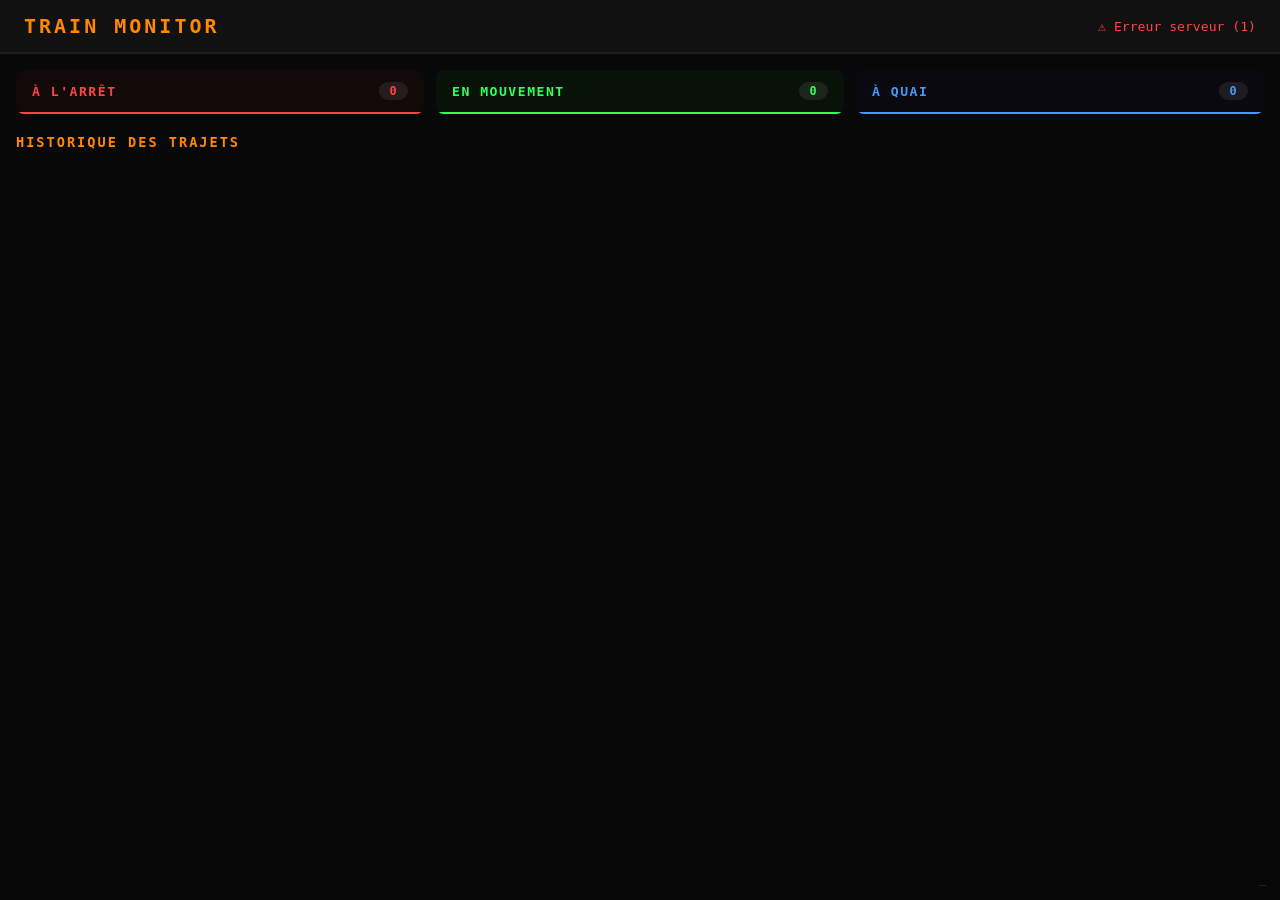
==== index.html @ 73157985 "Dashboard : réordonne colonnes (arrêt | mouvement | quai)" ====
<!DOCTYPE html>
<html lang="fr">
<head>
<meta charset="UTF-8">
<meta name="viewport" content="width=device-width, initial-scale=1.0">
<title>Train Monitor — Satisfactory</title>
<style>
* { box-sizing: border-box; margin: 0; padding: 0; }
body { background: #080808; color: #ddd; font-family: 'Segoe UI', 'Consolas', monospace; min-height: 100vh; }

/* ── HEADER ── */
header {
    background: #111; padding: 14px 24px;
    display: flex; justify-content: space-between; align-items: center;
    border-bottom: 2px solid #1e1e1e; position: sticky; top: 0; z-index: 10;
}
header h1 { color: #ff8800; font-size: 1.25em; letter-spacing: 3px; font-weight: 700; }
#status { font-size: 0.82em; color: #444; transition: color .3s; }
#status.ok { color: #33cc55; }
#status.err { color: #ff4444; }

/* ── COLONNES TRAINS ── */
.columns {
    display: grid; grid-template-columns: 1fr 1fr 1fr;
    gap: 12px; padding: 16px;
}
.col { background: #111; border-radius: 8px; overflow: hidden; }
.col-header {
    padding: 12px 16px; font-size: 0.82em; font-weight: 700;
    letter-spacing: 1.5px; display: flex; justify-content: space-between; align-items: center;
}
.col-header.moving  { background:#091209; color:#33ff55; border-bottom:2px solid #33ff55; }
.col-header.docked  { background:#09090f; color:#4499ff; border-bottom:2px solid #4499ff; }
.col-header.stopped { background:#120909; color:#ff4444; border-bottom:2px solid #ff4444; }
.badge {
    background: rgba(255,255,255,0.08); border-radius: 12px;
    padding: 2px 10px; font-size: 0.9em;
}
.train-row {
    padding: 9px 14px; border-bottom: 1px solid #161616;
    display: flex; flex-direction: column; gap: 3px;
}
.train-row:last-child { border-bottom: none; }
.train-name { color: #fff; font-size: 0.9em; font-weight: 600; }
.train-sub  { color: #666; font-size: 0.76em; }
.train-sub span { margin-right: 10px; }
.spd-fast { color: #33ff55; }
.spd-slow { color: #ffff33; }
.spd-none { color: #ff4444; }
.clr-blue { color: #4499ff; }
.empty-row { padding: 12px 14px; color: #333; font-size: 0.8em; font-style: italic; }

/* ── SECTION HISTORIQUE ── */
.trips-section { padding: 0 16px 24px; }
.trips-section h2 {
    color: #ff8800; font-size: 0.85em; letter-spacing: 2px;
    margin-bottom: 10px; padding-top: 4px;
}
.train-card { background: #111; border-radius: 8px; margin-bottom: 8px; overflow: hidden; }
.train-card-header {
    padding: 10px 16px; cursor: pointer;
    display: flex; justify-content: space-between; align-items: center;
    background: #141414; user-select: none;
    transition: background .15s;
}
.train-card-header:hover { background: #1a1a1a; }
.train-card-header .tname { color: #ccc; font-size: 0.88em; font-weight: 600; }
.train-card-header .tmeta { color: #444; font-size: 0.78em; }
.train-card-header .arrow { color: #444; font-size: 0.8em; transition: transform .2s; }
.train-card-header.open .arrow { transform: rotate(90deg); }
.segments { display: none; padding: 8px; }
.segments.open { display: block; }
.segment {
    margin-bottom: 6px; padding: 8px 12px;
    background: #0c0c0c; border-radius: 6px;
    border-left: 3px solid #2255aa;
}
.seg-title { color: #4499ff; font-size: 0.8em; font-weight: 600; margin-bottom: 3px; }
.seg-stats { color: #666; font-size: 0.74em; }
.seg-inv   { color: #888; font-size: 0.74em; margin-top: 4px; }
.seg-inv span { margin-right: 10px; }

/* ── FOOTER ── */
#footer { position: fixed; bottom: 8px; right: 14px; color: #282828; font-size: 0.72em; }
</style>
</head>
<body>

<header>
    <h1>TRAIN MONITOR</h1>
    <span id="status">Connexion...</span>
</header>

<div class="columns">
    <div class="col">
        <div class="col-header stopped">À L'ARRÊT <span class="badge" id="cnt-stopped">0</span></div>
        <div id="col-stopped"></div>
    </div>
    <div class="col">
        <div class="col-header moving">EN MOUVEMENT <span class="badge" id="cnt-moving">0</span></div>
        <div id="col-moving"></div>
    </div>
    <div class="col">
        <div class="col-header docked">À QUAI <span class="badge" id="cnt-docked">0</span></div>
        <div id="col-docked"></div>
    </div>
</div>

<div class="trips-section">
    <h2>HISTORIQUE DES TRAJETS</h2>
    <div id="trips-list"></div>
</div>

<div id="footer">—</div>

<script>
// ── Utilitaires ──────────────────────────────────────────────
function fmt(sec) {
    sec = Math.max(0, Math.round(sec));
    const m = Math.floor(sec / 60), s = sec % 60;
    return `${m}:${String(s).padStart(2, '0')}`;
}

// ── Rendu colonnes temps réel ────────────────────────────────
function renderTrains(trains) {
    const groups = { moving: [], docked: [], stopped: [] };
    trains.forEach(t => (groups[t.status] || groups.stopped).push(t));
    groups.moving.sort((a, b) => b.speed - a.speed);

    document.getElementById('cnt-moving').textContent  = groups.moving.length;
    document.getElementById('cnt-docked').textContent  = groups.docked.length;
    document.getElementById('cnt-stopped').textContent = groups.stopped.length;

    const empty = '<div class="empty-row">Aucun</div>';

    document.getElementById('col-moving').innerHTML = groups.moving.length
        ? groups.moving.map(t => `
            <div class="train-row">
                <div class="train-name">${esc(t.name)}</div>
                <div class="train-sub">
                    <span class="${t.speed > 100 ? 'spd-fast' : 'spd-slow'}">${t.speed} km/h</span>
                    <span>→ ${esc(t.station)}</span>
                    <span>${t.wagons} wagon${t.wagons > 1 ? 's' : ''}</span>
                </div>
            </div>`).join('') : empty;

    document.getElementById('col-docked').innerHTML = groups.docked.length
        ? groups.docked.map(t => `
            <div class="train-row">
                <div class="train-name">${esc(t.name)}</div>
                <div class="train-sub">
                    <span class="clr-blue">${esc(t.station)}</span>
                    <span>${t.wagons} wagon${t.wagons > 1 ? 's' : ''}</span>
                </div>
            </div>`).join('') : empty;

    document.getElementById('col-stopped').innerHTML = groups.stopped.length
        ? groups.stopped.map(t => `
            <div class="train-row">
                <div class="train-name">${esc(t.name)}</div>
                <div class="train-sub">
                    <span class="spd-none">Arrêté</span>
                    <span>${esc(t.station)}</span>
                    <span>${t.wagons} wagon${t.wagons > 1 ? 's' : ''}</span>
                </div>
            </div>`).join('') : empty;
}

// ── Rendu historique (collapsible) ───────────────────────────
// Mémorise les sections ouvertes entre les refreshs
const openCards = new Set();

function renderTrips(trips) {
    const container = document.getElementById('trips-list');
    const entries = Object.entries(trips || {});
    if (!entries.length) {
        container.innerHTML = '<div class="empty-row">Aucun trajet enregistré</div>';
        return;
    }

    let html = '';
    for (const [trainName, segs] of entries) {
        const isOpen = openCards.has(trainName);
        const segEntries = Object.entries(segs || {});
        let segHtml = '';

        for (const [seg, tripArr] of segEntries) {
            if (!tripArr || !tripArr.length) continue;
            const durations = tripArr.map(t => Number(t.duration));
            const mn = Math.min(...durations), mx = Math.max(...durations);
            const avg = Math.floor(durations.reduce((a, b) => a + b, 0) / durations.length);
            const last = tripArr[0];
            const invParts = last.inv ? Object.entries(last.inv).map(([k, v]) => `<span>${esc(k)} ×${v}</span>`).join('') : '';

            segHtml += `
                <div class="segment">
                    <div class="seg-title">${esc(seg)} &nbsp;(${tripArr.length} trajet${tripArr.length > 1 ? 's' : ''})</div>
                    <div class="seg-stats">min ${fmt(mn)} · moy ${fmt(avg)} · max ${fmt(mx)} · ${last.wagons || '?'} wagon${last.wagons > 1 ? 's' : ''}</div>
                    ${invParts ? `<div class="seg-inv">${invParts}</div>` : ''}
                </div>`;
        }

        html += `
            <div class="train-card">
                <div class="train-card-header ${isOpen ? 'open' : ''}" onclick="toggleCard(this,'${esc(trainName).replace(/'/g,"\\'")}')">
                    <span class="tname">${esc(trainName)}</span>
                    <span class="tmeta">${segEntries.length} segment${segEntries.length > 1 ? 's' : ''}</span>
                    <span class="arrow">▶</span>
                </div>
                <div class="segments ${isOpen ? 'open' : ''}">${segHtml || '<div class="empty-row">Aucun segment</div>'}</div>
            </div>`;
    }
    container.innerHTML = html;
}

function toggleCard(el, name) {
    const seg = el.nextElementSibling;
    const open = !seg.classList.contains('open');
    seg.classList.toggle('open', open);
    el.classList.toggle('open', open);
    open ? openCards.add(name) : openCards.delete(name);
}

// ── Échappement HTML basique ─────────────────────────────────
function esc(s) {
    return String(s).replace(/&/g,'&amp;').replace(/</g,'&lt;').replace(/>/g,'&gt;').replace(/"/g,'&quot;');
}

// ── Boucle de rafraîchissement ───────────────────────────────
let errors = 0;

async function refresh() {
    try {
        const r = await fetch('/api/data');
        if (!r.ok) throw new Error(`HTTP ${r.status}`);
        const data = await r.json();
        errors = 0;

        const st = document.getElementById('status');
        st.textContent = '● En direct';
        st.className = 'ok';

        renderTrains(data.trains || []);
        renderTrips(data.trips || {});

        document.getElementById('footer').textContent =
            'Dernière mise à jour : ' + new Date().toLocaleTimeString();

        if (data.error) console.warn('LOGGER:', data.error);
    } catch (e) {
        errors++;
        const st = document.getElementById('status');
        st.textContent = `⚠ Erreur serveur (${errors})`;
        st.className = 'err';
    }
}

// Premier appel immédiat, puis toutes les 2s
refresh();
setInterval(refresh, 2000);
</script>
</body>
</html>
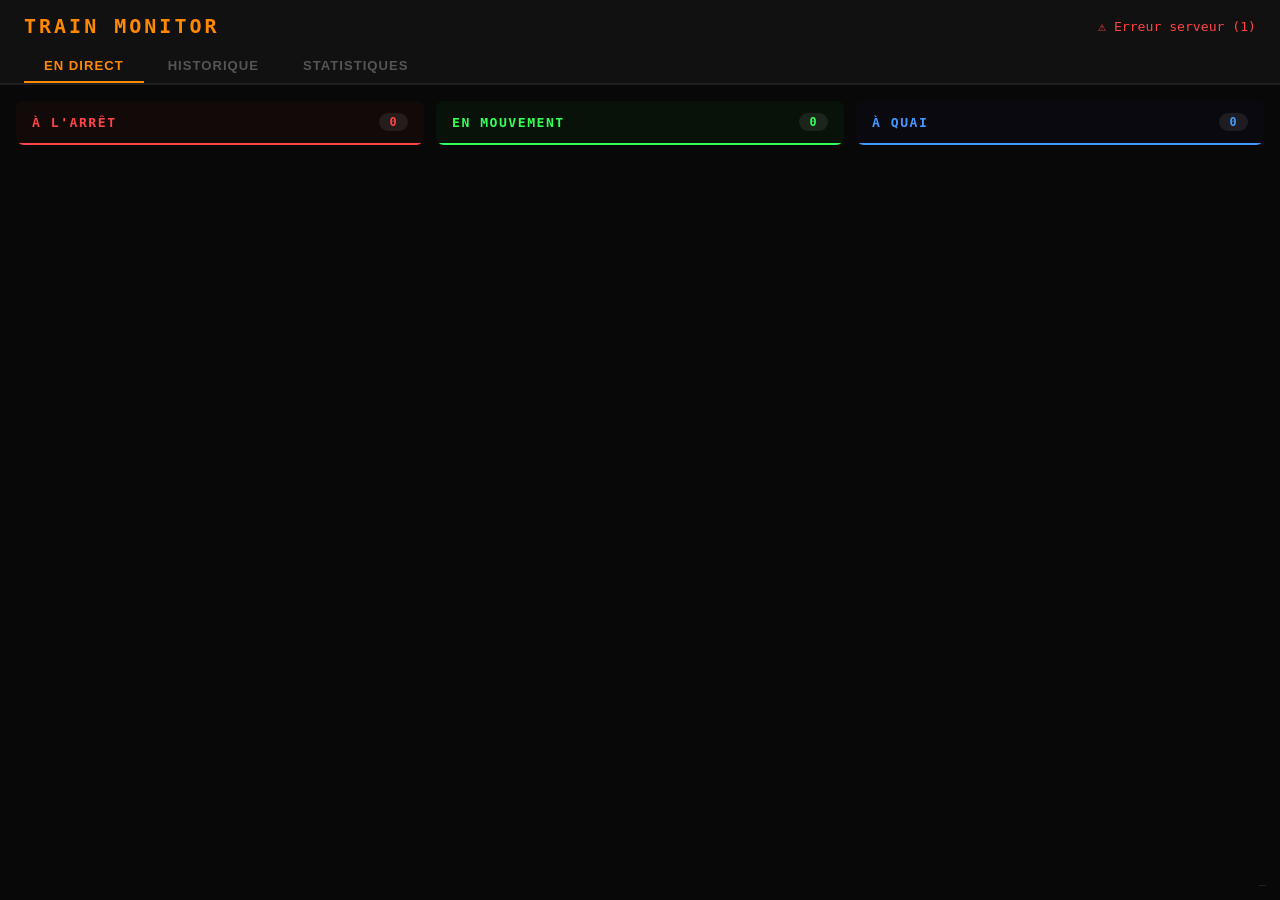
==== commit f575112d: "Dashboard : indicateur Différé si LOGGER inactif depuis > 5min Python expose logger_updated_at dans " ====
--- a/index.html
+++ b/index.html
@@ -10,24 +10,56 @@
 
 /* ── HEADER ── */
 header {
-    background: #111; padding: 14px 24px;
+    background: #111; padding: 14px 24px 0;
+    border-bottom: 2px solid #1e1e1e; position: sticky; top: 0; z-index: 10;
+}
+.header-top {
     display: flex; justify-content: space-between; align-items: center;
-    border-bottom: 2px solid #1e1e1e; position: sticky; top: 0; z-index: 10;
+    margin-bottom: 12px;
 }
 header h1 { color: #ff8800; font-size: 1.25em; letter-spacing: 3px; font-weight: 700; }
 #status { font-size: 0.82em; color: #444; transition: color .3s; }
-#status.ok { color: #33cc55; }
-#status.err { color: #ff4444; }
+#status.ok      { color: #33cc55; }
+#status.late    { color: #ff4444; }
+#status.err     { color: #ff4444; }
+
+/* ── ONGLETS ── */
+.tabs { display: flex; gap: 4px; }
+.tab {
+    padding: 8px 20px; cursor: pointer; font-size: 0.82em; font-weight: 600;
+    letter-spacing: 1px; border-radius: 6px 6px 0 0;
+    color: #555; background: transparent; border: none;
+    border-bottom: 2px solid transparent; transition: color .15s, border-color .15s;
+    user-select: none;
+}
+.tab:hover { color: #999; }
+.tab.active { color: #ff8800; border-bottom: 2px solid #ff8800; }
+
+/* ── PAGES ── */
+.page { display: none; padding: 16px; }
+.page.active { display: block; }
 
 /* ── COLONNES TRAINS ── */
 .columns {
     display: grid; grid-template-columns: 1fr 1fr 1fr;
-    gap: 12px; padding: 16px;
+    gap: 12px;
 }
 .col { background: #111; border-radius: 8px; overflow: hidden; }
 .col-header {
     padding: 12px 16px; font-size: 0.82em; font-weight: 700;
     letter-spacing: 1.5px; display: flex; justify-content: space-between; align-items: center;
+}
+.col-label-icon { display: none; font-size: 1.3em; line-height: 1; }
+
+@media (max-width: 600px) {
+    .columns { gap: 6px; }
+    .col-header { padding: 10px 8px; justify-content: center; gap: 6px; letter-spacing: 0; }
+    .col-label-full { display: none; }
+    .col-label-icon { display: inline; }
+    .train-row { padding: 7px 8px; }
+    .train-name { font-size: 0.82em; }
+    .train-sub  { font-size: 0.7em; }
+    .page { padding: 8px; }
 }
 .col-header.moving  { background:#091209; color:#33ff55; border-bottom:2px solid #33ff55; }
 .col-header.docked  { background:#09090f; color:#4499ff; border-bottom:2px solid #4499ff; }
@@ -50,18 +82,12 @@
 .clr-blue { color: #4499ff; }
 .empty-row { padding: 12px 14px; color: #333; font-size: 0.8em; font-style: italic; }
 
-/* ── SECTION HISTORIQUE ── */
-.trips-section { padding: 0 16px 24px; }
-.trips-section h2 {
-    color: #ff8800; font-size: 0.85em; letter-spacing: 2px;
-    margin-bottom: 10px; padding-top: 4px;
-}
+/* ── HISTORIQUE ── */
 .train-card { background: #111; border-radius: 8px; margin-bottom: 8px; overflow: hidden; }
 .train-card-header {
     padding: 10px 16px; cursor: pointer;
     display: flex; justify-content: space-between; align-items: center;
-    background: #141414; user-select: none;
-    transition: background .15s;
+    background: #141414; user-select: none; transition: background .15s;
 }
 .train-card-header:hover { background: #1a1a1a; }
 .train-card-header .tname { color: #ccc; font-size: 0.88em; font-weight: 600; }
@@ -72,13 +98,25 @@
 .segments.open { display: block; }
 .segment {
     margin-bottom: 6px; padding: 8px 12px;
-    background: #0c0c0c; border-radius: 6px;
-    border-left: 3px solid #2255aa;
+    background: #0c0c0c; border-radius: 6px; border-left: 3px solid #2255aa;
 }
 .seg-title { color: #4499ff; font-size: 0.8em; font-weight: 600; margin-bottom: 3px; }
 .seg-stats { color: #666; font-size: 0.74em; }
 .seg-inv   { color: #888; font-size: 0.74em; margin-top: 4px; }
 .seg-inv span { margin-right: 10px; }
+
+/* ── STATISTIQUES (placeholder) ── */
+.stats-placeholder {
+    display: grid; grid-template-columns: 1fr 1fr 1fr; gap: 12px;
+}
+.stat-card {
+    background: #111; border-radius: 8px; padding: 20px;
+    border: 1px dashed #222; display: flex; flex-direction: column; gap: 8px;
+    min-height: 120px;
+}
+.stat-card-title { color: #555; font-size: 0.78em; letter-spacing: 1.5px; font-weight: 700; }
+.stat-card-value { color: #333; font-size: 1.8em; font-weight: 700; }
+.stat-card-note  { color: #2a2a2a; font-size: 0.72em; font-style: italic; margin-top: auto; }
 
 /* ── FOOTER ── */
 #footer { position: fixed; bottom: 8px; right: 14px; color: #282828; font-size: 0.72em; }
@@ -87,38 +125,96 @@
 <body>
 
 <header>
-    <h1>TRAIN MONITOR</h1>
-    <span id="status">Connexion...</span>
+    <div class="header-top">
+        <h1>TRAIN MONITOR</h1>
+        <span id="status">Connexion...</span>
+    </div>
+    <nav class="tabs">
+        <button class="tab active" onclick="switchTab('monitor', this)">EN DIRECT</button>
+        <button class="tab" onclick="switchTab('history', this)">HISTORIQUE</button>
+        <button class="tab" onclick="switchTab('stats', this)">STATISTIQUES</button>
+    </nav>
 </header>
 
-<div class="columns">
-    <div class="col">
-        <div class="col-header stopped">À L'ARRÊT <span class="badge" id="cnt-stopped">0</span></div>
-        <div id="col-stopped"></div>
-    </div>
-    <div class="col">
-        <div class="col-header moving">EN MOUVEMENT <span class="badge" id="cnt-moving">0</span></div>
-        <div id="col-moving"></div>
-    </div>
-    <div class="col">
-        <div class="col-header docked">À QUAI <span class="badge" id="cnt-docked">0</span></div>
-        <div id="col-docked"></div>
+<!-- ── ONGLET EN DIRECT ── -->
+<div id="page-monitor" class="page active">
+    <div class="columns">
+        <div class="col">
+            <div class="col-header stopped"><span class="col-label-full">À L'ARRÊT</span><span class="col-label-icon">🔴</span><span class="badge" id="cnt-stopped">0</span></div>
+            <div id="col-stopped"></div>
+        </div>
+        <div class="col">
+            <div class="col-header moving"><span class="col-label-full">EN MOUVEMENT</span><span class="col-label-icon">🟢</span><span class="badge" id="cnt-moving">0</span></div>
+            <div id="col-moving"></div>
+        </div>
+        <div class="col">
+            <div class="col-header docked"><span class="col-label-full">À QUAI</span><span class="col-label-icon">🔵</span><span class="badge" id="cnt-docked">0</span></div>
+            <div id="col-docked"></div>
+        </div>
     </div>
 </div>
 
-<div class="trips-section">
-    <h2>HISTORIQUE DES TRAJETS</h2>
+<!-- ── ONGLET HISTORIQUE ── -->
+<div id="page-history" class="page">
     <div id="trips-list"></div>
 </div>
 
+<!-- ── ONGLET STATISTIQUES ── -->
+<div id="page-stats" class="page">
+    <div class="stats-placeholder">
+        <div class="stat-card">
+            <div class="stat-card-title">TRAJETS TOTAUX</div>
+            <div class="stat-card-value" id="stat-total-trips">—</div>
+            <div class="stat-card-note">À venir</div>
+        </div>
+        <div class="stat-card">
+            <div class="stat-card-title">TRAINS ACTIFS</div>
+            <div class="stat-card-value" id="stat-active">—</div>
+            <div class="stat-card-note">À venir</div>
+        </div>
+        <div class="stat-card">
+            <div class="stat-card-title">VITESSE MOYENNE</div>
+            <div class="stat-card-value" id="stat-avg-speed">—</div>
+            <div class="stat-card-note">À venir</div>
+        </div>
+        <div class="stat-card">
+            <div class="stat-card-title">SEGMENT LE PLUS RAPIDE</div>
+            <div class="stat-card-value" id="stat-fastest">—</div>
+            <div class="stat-card-note">À venir</div>
+        </div>
+        <div class="stat-card">
+            <div class="stat-card-title">SEGMENT LE PLUS LENT</div>
+            <div class="stat-card-value" id="stat-slowest">—</div>
+            <div class="stat-card-note">À venir</div>
+        </div>
+        <div class="stat-card">
+            <div class="stat-card-title">UPTIME RÉSEAU</div>
+            <div class="stat-card-value" id="stat-uptime">—</div>
+            <div class="stat-card-note">À venir</div>
+        </div>
+    </div>
+</div>
+
 <div id="footer">—</div>
 
 <script>
+// ── Navigation onglets ───────────────────────────────────────
+function switchTab(name, btn) {
+    document.querySelectorAll('.page').forEach(p => p.classList.remove('active'));
+    document.querySelectorAll('.tab').forEach(t => t.classList.remove('active'));
+    document.getElementById('page-' + name).classList.add('active');
+    btn.classList.add('active');
+}
+
 // ── Utilitaires ──────────────────────────────────────────────
 function fmt(sec) {
     sec = Math.max(0, Math.round(sec));
     const m = Math.floor(sec / 60), s = sec % 60;
     return `${m}:${String(s).padStart(2, '0')}`;
+}
+
+function esc(s) {
+    return String(s).replace(/&/g,'&amp;').replace(/</g,'&lt;').replace(/>/g,'&gt;').replace(/"/g,'&quot;');
 }
 
 // ── Rendu colonnes temps réel ────────────────────────────────
@@ -164,10 +260,17 @@
                     <span>${t.wagons} wagon${t.wagons > 1 ? 's' : ''}</span>
                 </div>
             </div>`).join('') : empty;
-}
-
-// ── Rendu historique (collapsible) ───────────────────────────
-// Mémorise les sections ouvertes entre les refreshs
+
+    // Stats rapides calculables maintenant
+    document.getElementById('stat-active').textContent = trains.length;
+    const moving = groups.moving;
+    if (moving.length) {
+        const avg = Math.round(moving.reduce((a, t) => a + t.speed, 0) / moving.length);
+        document.getElementById('stat-avg-speed').textContent = avg + ' km/h';
+    }
+}
+
+// ── Rendu historique ─────────────────────────────────────────
 const openCards = new Set();
 
 function renderTrips(trips) {
@@ -178,7 +281,9 @@
         return;
     }
 
+    let totalTrips = 0;
     let html = '';
+
     for (const [trainName, segs] of entries) {
         const isOpen = openCards.has(trainName);
         const segEntries = Object.entries(segs || {});
@@ -186,6 +291,7 @@
 
         for (const [seg, tripArr] of segEntries) {
             if (!tripArr || !tripArr.length) continue;
+            totalTrips += tripArr.length;
             const durations = tripArr.map(t => Number(t.duration));
             const mn = Math.min(...durations), mx = Math.max(...durations);
             const avg = Math.floor(durations.reduce((a, b) => a + b, 0) / durations.length);
@@ -210,7 +316,9 @@
                 <div class="segments ${isOpen ? 'open' : ''}">${segHtml || '<div class="empty-row">Aucun segment</div>'}</div>
             </div>`;
     }
+
     container.innerHTML = html;
+    document.getElementById('stat-total-trips').textContent = totalTrips;
 }
 
 function toggleCard(el, name) {
@@ -221,11 +329,6 @@
     open ? openCards.add(name) : openCards.delete(name);
 }
 
-// ── Échappement HTML basique ─────────────────────────────────
-function esc(s) {
-    return String(s).replace(/&/g,'&amp;').replace(/</g,'&lt;').replace(/>/g,'&gt;').replace(/"/g,'&quot;');
-}
-
 // ── Boucle de rafraîchissement ───────────────────────────────
 let errors = 0;
 
@@ -237,8 +340,14 @@
         errors = 0;
 
         const st = document.getElementById('status');
-        st.textContent = '● En direct';
-        st.className = 'ok';
+        const ageMs = data.logger_updated_at ? (Date.now() - data.logger_updated_at * 1000) : 0;
+        if (ageMs > 5 * 60 * 1000) {
+            st.textContent = '● Différé';
+            st.className = 'late';
+        } else {
+            st.textContent = '● En direct';
+            st.className = 'ok';
+        }
 
         renderTrains(data.trains || []);
         renderTrips(data.trips || {});
@@ -255,7 +364,6 @@
     }
 }
 
-// Premier appel immédiat, puis toutes les 2s
 refresh();
 setInterval(refresh, 2000);
 </script>
